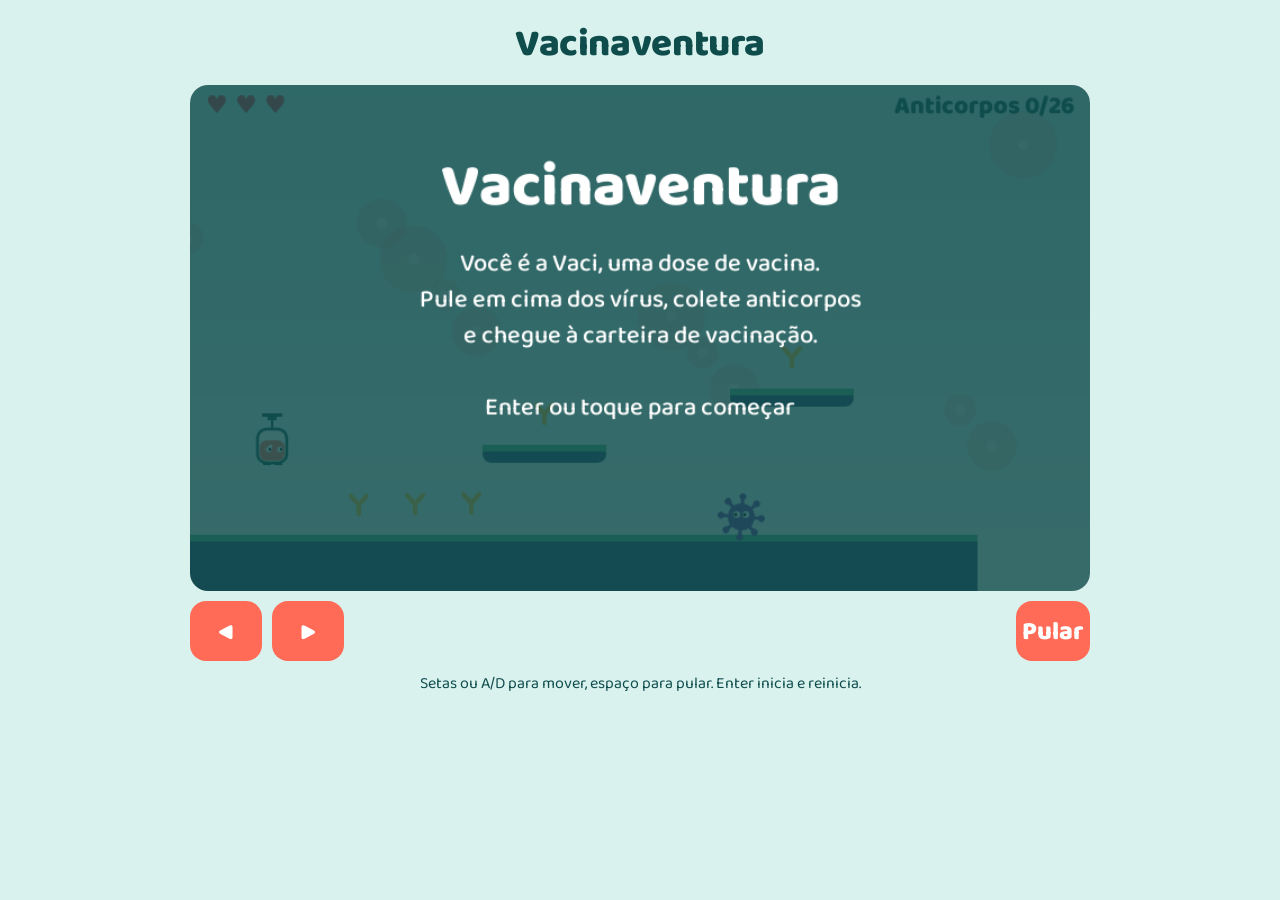
==== vacinaventura.html @ e06d0c9a "Add files via upload" ====
<!DOCTYPE html>
<html lang="pt-BR">
<head>
<meta charset="utf-8">
<meta name="viewport" content="width=device-width, initial-scale=1, viewport-fit=cover">
<title>Vacinaventura</title>
<link rel="stylesheet" href="https://fonts.googleapis.com/css2?family=Baloo+2:wght@500;800&display=swap">
<style>
:root{--bg:#d9f2ee;--ink:#0f4c4c;--card:#ffffff;--btn:#ff6b57;--btnink:#ffffff;color-scheme:light;box-sizing:border-box;padding-top:env(safe-area-inset-top,0px);padding-bottom:env(safe-area-inset-bottom,0px)}
@media (prefers-color-scheme:dark){:root:not([data-theme="light"]){--bg:#0e2a33;--ink:#d9f2ee;--card:#17414d;--btn:#ff7d6a;--btnink:#2a0b07;color-scheme:dark}}
:root[data-theme="dark"]{--bg:#0e2a33;--ink:#d9f2ee;--card:#17414d;--btn:#ff7d6a;--btnink:#2a0b07;color-scheme:dark}
*{box-sizing:border-box}
html,body{margin:0}
body{background:var(--bg);color:var(--ink);font-family:"Baloo 2",system-ui,sans-serif;display:flex;flex-direction:column;align-items:center;gap:10px;padding:14px 12px 20px;min-height:100vh}
h1{margin:0;font-size:clamp(1.6rem,5vw,2.4rem);font-weight:800;letter-spacing:-.01em}
canvas{width:100%;max-width:900px;aspect-ratio:16/9;border-radius:18px;background:var(--card);touch-action:none;display:block}
.pad{display:flex;gap:10px;width:100%;max-width:900px;justify-content:space-between}
.pad div{display:flex;gap:10px}
.pad button{font:inherit;font-weight:800;font-size:1.6rem;min-width:72px;height:60px;border:0;border-radius:16px;background:var(--btn);color:var(--btnink);touch-action:none;user-select:none}
.pad button:focus-visible{outline:3px solid var(--ink);outline-offset:2px}
p{margin:0;font-size:1rem;max-width:60ch;text-align:center}
</style>
</head>
<body>
<h1>Vacinaventura</h1>
<canvas id="g" width="800" height="450" aria-label="Jogo de plataforma: a Vaci, uma dose de vacina, enfrenta vírus"></canvas>
<div class="pad" id="pad">
  <div><button data-k="l" aria-label="Esquerda">◀</button><button data-k="r" aria-label="Direita">▶</button></div>
  <div><button data-k="j" aria-label="Pular">Pular</button></div>
</div>
<p>Setas ou A/D para mover, espaço para pular. Enter inicia e reinicia.</p>
<script>
const c=document.getElementById('g'),x=c.getContext('2d');
const W=800,H=450,LW=3200,F='"Baloo 2",system-ui,sans-serif';
const COL={sky1:'#bfe9e4',sky2:'#eefaf7',ground:'#2b4a6f',top:'#4fb286',liq:'#ff6b57',ink:'#0f4c4c',vir:'#6b3fa0',ab:'#ffc233'};
// plataformas [x,y,w,h]
const P=[[0,400,700,50],[800,400,700,50],[1620,400,680,50],[2420,400,780,50],
[260,320,110,16],[480,270,110,16],[900,320,120,16],[1080,250,110,16],[1260,310,100,16],[1380,230,110,16],
[1525,340,60,16],[1700,320,110,16],[1880,260,120,16],[2060,330,100,16],[2180,240,100,16],
[2520,320,110,16],[2700,260,110,16],[2880,320,100,16]];
// vírus [x, topo da plataforma, min, max]
const V0=[[450,400,330,650],[1000,400,820,1450],[1250,400,1100,1480],[1760,400,1640,2280],[2050,400,1900,2280],
[1900,260,1885,1990],[2540,320,2525,2620],[2600,400,2440,3000],[2900,400,2700,3150]];
let V,A,cam,p,st='start',cp,cps=[60,1250,2500],got=0,t=0,msg='';
const total=P.length-4+12;
function buildItems(){A=[];for(let i=4;i<P.length;i++){const q=P[i];A.push({x:q[0]+q[2]/2,y:q[1]-30,on:1})}
 [150,200,250,1150,1190,1700,1760,2480,2540,2600,3000,3050].forEach(px=>A.push({x:px,y:372,on:1}))}
function reset(full){V=V0.map(v=>({x:v[2]+(v[3]-v[2])/2,y:v[1]-16,mn:v[2],mx:v[3],d:Math.random()<.5?-1:1,on:1}));
 if(full){buildItems();got=0;cp=0;p={x:60,y:300,w:26,h:38,vx:0,vy:0,g:0,hp:3,inv:0,f:1,coy:0,jb:0};}
 else{p.x=cps[cp];p.y=300;p.vx=p.vy=0;p.hp=3;p.inv=90}}
const K={l:0,r:0,j:0,jp:0};
const map={ArrowLeft:'l',a:'l',A:'l',ArrowRight:'r',d:'r',D:'r',ArrowUp:'j',w:'j',W:'j',' ':'j'};
addEventListener('keydown',e=>{if(map[e.key]){K[map[e.key]]=1;if(map[e.key]=='j')p&&(p.jb=8);e.preventDefault()}
 if(e.key=='Enter'||(e.key==' '&&st!='play'))go()});
addEventListener('keyup',e=>{if(map[e.key])K[map[e.key]]=0});
document.querySelectorAll('#pad button').forEach(b=>{const k=b.dataset.k;
 b.addEventListener('pointerdown',e=>{e.preventDefault();K[k]=1;if(k=='j'){p.jb=8;if(st!='play')go()}});
 ['pointerup','pointerleave','pointercancel'].forEach(n=>b.addEventListener(n,()=>K[k]=0))});
c.addEventListener('pointerdown',()=>{if(st!='play')go()});
function go(){if(st=='start'||st=='win'){reset(1);st='play'}else if(st=='lose'){reset(0);st='play'}}
const hit=(a,b)=>a.x<b[0]+b[2]&&a.x+a.w>b[0]&&a.y<b[1]+b[3]&&a.y+a.h>b[1];
function move(o,dx,dy){o.x+=dx;for(const q of P)if(hit(o,q)){if(dx>0)o.x=q[0]-o.w;else if(dx<0)o.x=q[0]+q[2]}
 o.y+=dy;o.g=0;for(const q of P)if(hit(o,q)){if(dy>0){o.y=q[1]-o.h;o.vy=0;o.g=1}else if(dy<0){o.y=q[1]+q[3];o.vy=0}}}
function hurt(){if(p.inv>0)return;p.hp--;p.inv=90;if(p.hp<=0){st='lose'}}
function update(){t++;if(st!='play')return;
 const ax=K.r-K.l;if(ax){p.vx+=ax*.5;p.f=ax}else p.vx*=.8;
 p.vx=Math.max(-3.7,Math.min(3.7,p.vx));
 p.coy=p.g?6:p.coy-1;p.jb--;
 if(p.jb>0&&p.coy>0){p.vy=-12.2;p.coy=0;p.jb=0;p.g=0}
 if(!K.j&&p.vy<-4)p.vy=-4;
 p.vy=Math.min(p.vy+.6,14);
 move(p,p.vx,p.vy);
 if(p.x<0)p.x=0;if(p.x>LW-p.w)p.x=LW-p.w;
 if(p.inv>0)p.inv--;
 if(p.y>H+80){p.hp--;if(p.hp<=0){st='lose';p.y=300;p.x=cps[cp];p.vy=0}else{p.x=cps[cp];p.y=300;p.vx=p.vy=0;p.inv=90}}
 for(let i=cps.length-1;i>cp;i--)if(p.x>cps[i]){cp=i;msg='Ponto de vacinação alcançado';mt=120}
 for(const v of V){if(!v.on)continue;v.x+=v.d*1.1;if(v.x<v.mn||v.x>v.mx)v.d*=-1;
  const r={x:v.x-15,y:v.y-15,w:30,h:30};
  if(p.x<r.x+r.w&&p.x+p.w>r.x&&p.y<r.y+r.h&&p.y+p.h>r.y){
   if(p.vy>0&&p.y+p.h<r.y+18){v.on=0;p.vy=-9;}else hurt()}}
 for(const a of A){if(a.on&&Math.abs(a.x-(p.x+13))<20&&Math.abs(a.y-(p.y+19))<28){a.on=0;got++;if(got%10==0&&p.hp<5){p.hp++;msg='Reforço! +1 vida';mt=120}}}
 if(hit(p,[3060,320,60,80])){st='win'}
 cam=Math.max(0,Math.min(LW-W,p.x-W/2+13));}
let mt=0;cam=0;
function circ(px,py,r,f){x.fillStyle=f;x.beginPath();x.arc(px,py,r,0,7);x.fill()}
function draw(){
 const g=x.createLinearGradient(0,0,0,H);g.addColorStop(0,COL.sky1);g.addColorStop(1,COL.sky2);x.fillStyle=g;x.fillRect(0,0,W,H);
 for(let i=0;i<14;i++){const bx=((i*257-cam*.3+t*.15)%1000+1000)%1000-100,by=40+(i*83)%300;circ(bx,by,14+(i%3)*8,'rgba(255,107,87,.18)');circ(bx,by,5,'rgba(255,255,255,.5)')}
 x.save();x.translate(-Math.round(cam),0);
 for(const q of P){x.fillStyle=COL.ground;x.beginPath();x.roundRect(q[0],q[1],q[2],q[3],q[3]<30?8:0);x.fill();x.fillStyle=COL.top;x.fillRect(q[0],q[1],q[2],6)}
 // carteira de vacinação
 x.fillStyle='#fff';x.strokeStyle=COL.ink;x.lineWidth=3;x.beginPath();x.roundRect(3070,332,44,68,6);x.fill();x.stroke();
 x.fillStyle=COL.liq;x.fillRect(3070,332,44,14);x.fillStyle=COL.ink;x.fillRect(3080,356,24,3);x.fillRect(3080,364,18,3);
 x.strokeStyle='#d33';x.lineWidth=3;x.beginPath();x.arc(3092,386,8,0,7);x.stroke();
 for(const a of A){if(!a.on)continue;const b=Math.sin(t/12+a.x)*3;x.strokeStyle=COL.ab;x.lineWidth=4;x.lineCap='round';x.beginPath();x.moveTo(a.x,a.y+8+b);x.lineTo(a.x,a.y+b);x.lineTo(a.x-7,a.y-8+b);x.moveTo(a.x,a.y+b);x.lineTo(a.x+7,a.y-8+b);x.stroke()}
 for(const v of V){if(!v.on)continue;x.save();x.translate(v.x,v.y);x.rotate(t/40*v.d);x.strokeStyle=COL.vir;x.lineWidth=3;
  for(let k=0;k<8;k++){const an=k*Math.PI/4;x.beginPath();x.moveTo(Math.cos(an)*10,Math.sin(an)*10);x.lineTo(Math.cos(an)*17,Math.sin(an)*17);x.stroke();circ(Math.cos(an)*18,Math.sin(an)*18,3,COL.vir)}
  x.restore();circ(v.x,v.y,12,COL.vir);circ(v.x-4,v.y-2,3,'#fff');circ(v.x+4,v.y-2,3,'#fff');circ(v.x-4+v.d,v.y-2,1.5,'#000');circ(v.x+4+v.d,v.y-2,1.5,'#000')}
 if(!(p.inv>0&&Math.floor(t/4)%2)){
  const px=p.x,py=p.y,ph=Math.floor(t/6)%2&&Math.abs(p.vx)>.5&&p.g?3:0;
  x.fillStyle=COL.ink;x.fillRect(px+5,py+34,7,4+ph*0);x.fillRect(px+15,py+34,7,4+(ph?-0:0));
  x.fillStyle='#fff';x.strokeStyle=COL.ink;x.lineWidth=2.5;x.beginPath();x.roundRect(px,py+6,26,30,8);x.fill();x.stroke();
  x.fillStyle=COL.liq;x.beginPath();x.roundRect(px+2,py+16,22,18,6);x.fill();
  x.fillStyle=COL.ink;x.fillRect(px+9,py-6,8,4);x.fillRect(px+12,py-2,2,8);x.fillRect(px+4,py-8,18,3);
  x.fillStyle='#fff';x.fillRect(px+10,py+20,3,3);
  circ(px+8+p.f*2,py+24,2.6,'#fff');circ(px+18+p.f*2,py+24,2.6,'#fff');circ(px+8+p.f*3,py+24,1.2,'#000');circ(px+18+p.f*3,py+24,1.2,'#000');}
 x.restore();
 // HUD
 x.font='800 22px '+F;x.textBaseline='top';x.fillStyle=COL.ink;
 for(let i=0;i<p.hp;i++){x.fillStyle='#e0364a';x.fillText('♥',14+i*26,10)}
 x.fillStyle=COL.ink;x.textAlign='right';x.fillText('Anticorpos '+got+'/'+total,W-14,10);x.textAlign='left';
 if(mt>0&&st=='play'){mt--;x.textAlign='center';x.font='800 20px '+F;x.fillStyle=COL.ink;x.fillText(msg,W/2,50);x.textAlign='left'}
 if(st!='play')overlay();}
function overlay(){x.fillStyle='rgba(15,76,76,.82)';x.fillRect(0,0,W,H);x.textAlign='center';x.fillStyle='#fff';
 let T,L;
 if(st=='start'){T='Vacinaventura';L=['Você é a Vaci, uma dose de vacina.','Pule em cima dos vírus, colete anticorpos','e chegue à carteira de vacinação.','','Enter ou toque para começar']}
 else if(st=='lose'){T='Quase lá!';L=['Os vírus venceram esta rodada.','Você volta do último ponto de vacinação.','','Enter ou toque para tentar de novo']}
 else{T='Imunizado!';L=['Carimbo na carteira. Anticorpos: '+got+'/'+total+'.','Vacinas ensinam o corpo a se defender','antes de a doença chegar. Mantenha a sua em dia.','','Enter ou toque para jogar de novo']}
 x.font='800 54px '+F;x.fillText(T,W/2,70);x.font='500 22px '+F;L.forEach((s,i)=>x.fillText(s,W/2,150+i*32));x.textAlign='left'}
reset(1);st='start';
let last=0,acc=0;
function loop(ts){acc+=Math.min(ts-last,100);last=ts;while(acc>=1000/60){update();acc-=1000/60}draw();requestAnimationFrame(loop)}
requestAnimationFrame(ts=>{last=ts;loop(ts)});
</script>
</body>
</html>
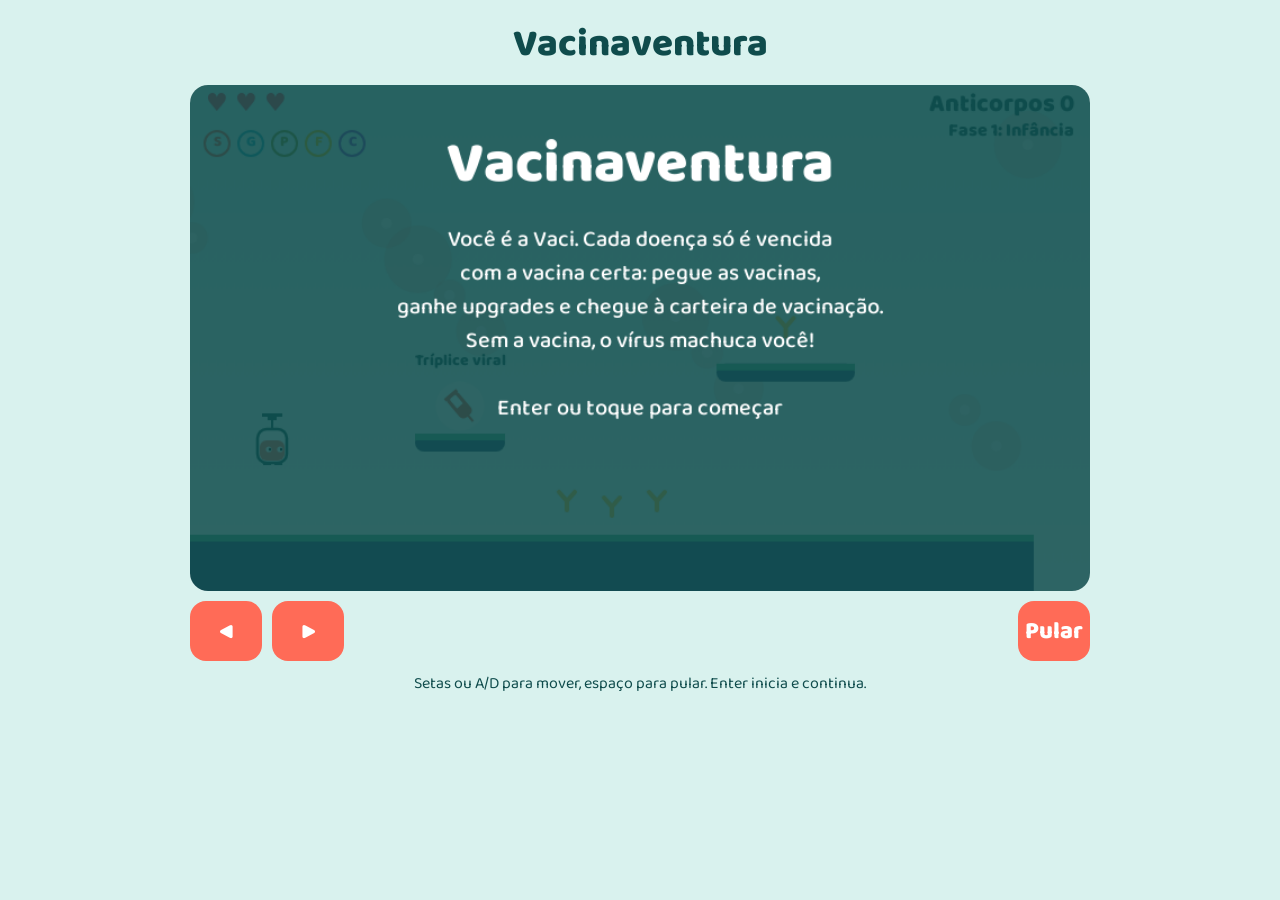
==== commit 318675bf: "Add files via upload" ====
--- a/vacinaventura.html
+++ b/vacinaventura.html
@@ -6,118 +6,167 @@
 <title>Vacinaventura</title>
 <link rel="stylesheet" href="https://fonts.googleapis.com/css2?family=Baloo+2:wght@500;800&display=swap">
 <style>
-:root{--bg:#d9f2ee;--ink:#0f4c4c;--card:#ffffff;--btn:#ff6b57;--btnink:#ffffff;color-scheme:light;box-sizing:border-box;padding-top:env(safe-area-inset-top,0px);padding-bottom:env(safe-area-inset-bottom,0px)}
+:root{--bg:#d9f2ee;--ink:#0f4c4c;--card:#fff;--btn:#ff6b57;--btnink:#fff;color-scheme:light;box-sizing:border-box;padding-top:env(safe-area-inset-top,0px);padding-bottom:env(safe-area-inset-bottom,0px)}
 @media (prefers-color-scheme:dark){:root:not([data-theme="light"]){--bg:#0e2a33;--ink:#d9f2ee;--card:#17414d;--btn:#ff7d6a;--btnink:#2a0b07;color-scheme:dark}}
 :root[data-theme="dark"]{--bg:#0e2a33;--ink:#d9f2ee;--card:#17414d;--btn:#ff7d6a;--btnink:#2a0b07;color-scheme:dark}
 *{box-sizing:border-box}
 html,body{margin:0}
 body{background:var(--bg);color:var(--ink);font-family:"Baloo 2",system-ui,sans-serif;display:flex;flex-direction:column;align-items:center;gap:10px;padding:14px 12px 20px;min-height:100vh}
-h1{margin:0;font-size:clamp(1.6rem,5vw,2.4rem);font-weight:800;letter-spacing:-.01em}
+h1{margin:0;font-size:clamp(1.6rem,5vw,2.4rem);font-weight:800}
 canvas{width:100%;max-width:900px;aspect-ratio:16/9;border-radius:18px;background:var(--card);touch-action:none;display:block}
 .pad{display:flex;gap:10px;width:100%;max-width:900px;justify-content:space-between}
 .pad div{display:flex;gap:10px}
-.pad button{font:inherit;font-weight:800;font-size:1.6rem;min-width:72px;height:60px;border:0;border-radius:16px;background:var(--btn);color:var(--btnink);touch-action:none;user-select:none}
+.pad button{font:inherit;font-weight:800;font-size:1.5rem;min-width:72px;height:60px;border:0;border-radius:16px;background:var(--btn);color:var(--btnink);touch-action:none;user-select:none}
 .pad button:focus-visible{outline:3px solid var(--ink);outline-offset:2px}
-p{margin:0;font-size:1rem;max-width:60ch;text-align:center}
+p{margin:0;max-width:60ch;text-align:center}
 </style>
 </head>
 <body>
 <h1>Vacinaventura</h1>
-<canvas id="g" width="800" height="450" aria-label="Jogo de plataforma: a Vaci, uma dose de vacina, enfrenta vírus"></canvas>
-<div class="pad" id="pad">
+<canvas id="g" width="800" height="450" aria-label="Jogo de plataforma: a Vaci usa vacinas como upgrades para derrotar doenças"></canvas>
+<div class="pad">
   <div><button data-k="l" aria-label="Esquerda">◀</button><button data-k="r" aria-label="Direita">▶</button></div>
   <div><button data-k="j" aria-label="Pular">Pular</button></div>
 </div>
-<p>Setas ou A/D para mover, espaço para pular. Enter inicia e reinicia.</p>
+<p>Setas ou A/D para mover, espaço para pular. Enter inicia e continua.</p>
 <script>
 const c=document.getElementById('g'),x=c.getContext('2d');
-const W=800,H=450,LW=3200,F='"Baloo 2",system-ui,sans-serif';
-const COL={sky1:'#bfe9e4',sky2:'#eefaf7',ground:'#2b4a6f',top:'#4fb286',liq:'#ff6b57',ink:'#0f4c4c',vir:'#6b3fa0',ab:'#ffc233'};
-// plataformas [x,y,w,h]
-const P=[[0,400,700,50],[800,400,700,50],[1620,400,680,50],[2420,400,780,50],
-[260,320,110,16],[480,270,110,16],[900,320,120,16],[1080,250,110,16],[1260,310,100,16],[1380,230,110,16],
-[1525,340,60,16],[1700,320,110,16],[1880,260,120,16],[2060,330,100,16],[2180,240,100,16],
-[2520,320,110,16],[2700,260,110,16],[2880,320,100,16]];
-// vírus [x, topo da plataforma, min, max]
-const V0=[[450,400,330,650],[1000,400,820,1450],[1250,400,1100,1480],[1760,400,1640,2280],[2050,400,1900,2280],
-[1900,260,1885,1990],[2540,320,2525,2620],[2600,400,2440,3000],[2900,400,2700,3150]];
-let V,A,cam,p,st='start',cp,cps=[60,1250,2500],got=0,t=0,msg='';
-const total=P.length-4+12;
-function buildItems(){A=[];for(let i=4;i<P.length;i++){const q=P[i];A.push({x:q[0]+q[2]/2,y:q[1]-30,on:1})}
- [150,200,250,1150,1190,1700,1760,2480,2540,2600,3000,3050].forEach(px=>A.push({x:px,y:372,on:1}))}
-function reset(full){V=V0.map(v=>({x:v[2]+(v[3]-v[2])/2,y:v[1]-16,mn:v[2],mx:v[3],d:Math.random()<.5?-1:1,on:1}));
- if(full){buildItems();got=0;cp=0;p={x:60,y:300,w:26,h:38,vx:0,vy:0,g:0,hp:3,inv:0,f:1,coy:0,jb:0};}
- else{p.x=cps[cp];p.y=300;p.vx=p.vy=0;p.hp=3;p.inv=90}}
-const K={l:0,r:0,j:0,jp:0};
+const W=800,H=450,F='"Baloo 2",system-ui,sans-serif',INK='#0f4c4c';
+const D={
+sar:{n:'Sarampo',v:'Tríplice viral',u:'Pulo duplo',col:'#e8503a',l:'S',f:'A tríplice viral protege contra sarampo, caxumba e rubéola.'},
+gri:{n:'Gripe',v:'Influenza',u:'Corrida veloz',col:'#18a5b8',l:'G',f:'A vacina da gripe é atualizada todos os anos.'},
+pol:{n:'Poliomielite',v:'Pólio',u:'Super pulo',col:'#7a8f2a',l:'P',f:'A vacina da pólio ajuda a manter o país livre da doença.'},
+feb:{n:'Febre amarela',v:'Febre amarela',u:'Planar (segure pular no ar)',col:'#e6b800',l:'F',f:'A vacina da febre amarela é oferecida pelo SUS.'},
+cov:{n:'Covid-19',v:'Covid-19',u:'Escudo',col:'#7a3fb0',l:'C',f:'As vacinas contra a covid-19 reduzem os casos graves.'}};
+const KEYS=['sar','gri','pol','feb','cov'];
+const LV=[{n:'Infância',nw:['sar'],mx:['sar']},{n:'Inverno',nw:['gri'],mx:['gri','sar']},
+{n:'Trópicos',nw:['pol','feb'],mx:['pol','feb','sar','gri']},{n:'Pandemia',nw:['cov'],mx:['cov','gri','pol','feb','sar']}];
+let LW,P,V,A,I,cps,goal,cam=0,p,st='start',cp=0,got=0,t=0,mt=0,msg='',lv=0,have={},s=1;
+const rnd=()=>(s=s*16807%2147483647)/2147483647;
+function build(n){
+ s=n*977+13;const L=LV[n];LW=2800+n*450;P=[];V=[];A=[];I=[];cps=[60];
+ let px=0,i=0;const sg=[];
+ while(px<LW){
+  const last=i>0&&LW-px<1100,len=i==0?750:last?Math.max(LW-px,520):420+rnd()*260;
+  if(last)LW=px+len;
+  P.push([px,400,len,50]);sg.push([px,len]);
+  const gap=100+rnd()*30;
+  if(!last&&gap>112)P.push([px+len+gap/2-30,350,60,16]);
+  px+=len+gap;i++}
+ sg.forEach(([sx,len],j)=>{
+  const m=1+(rnd()<.6?1:0);
+  for(let k=0;k<m;k++){const w=90+rnd()*40,fx=sx+80+rnd()*Math.max(1,len-w-160),fy=235+rnd()*85;P.push([fx,fy,w,16]);A.push({x:fx+w/2,y:fy-30,on:1})}
+  for(let a=0;a<3;a++)A.push({x:sx+len/2-40+a*40,y:372,on:1});
+  if(j>0){const cnt=1+(n>0?1:0)+(rnd()<.4?1:0);
+   for(let e=0;e<cnt;e++){const k=(e==0&&j<=L.nw.length)?L.nw[j-1]:L.mx[Math.floor(rnd()*L.mx.length)],ex=sx+70+rnd()*Math.max(1,len-140);
+    V.push({k,x:ex,y:k=='feb'?330:384,mn:Math.max(sx+10,ex-90),mx:Math.min(sx+len-10,ex+90),d:rnd()<.5?-1:1,on:1})}
+   if(j%2==0)cps.push(sx+40)}});
+ L.nw.forEach((k,j)=>{if(have[k])return;const vx=240+j*240;P.push([vx-40,310,80,16]);I.push({k,x:vx,y:282})});
+ goal=LW-110;}
+function startLevel(){build(lv);cam=0;cp=0;
+ p={x:60,y:300,w:26,h:38,vx:0,vy:0,g:0,hp:3,inv:0,f:1,coy:0,jb:0,air:0,sh:have.cov?1:0};
+ msg='Fase '+(lv+1)+': '+LV[lv].n+(LV[lv].nw.some(k=>!have[k])?'. Pegue a vacina primeiro!':'');mt=200}
+function resp(){p.x=cps[cp];p.y=300;p.vx=p.vy=0;p.inv=90;p.sh=have.cov?1:0}
+const K={l:0,r:0,j:0};
 const map={ArrowLeft:'l',a:'l',A:'l',ArrowRight:'r',d:'r',D:'r',ArrowUp:'j',w:'j',W:'j',' ':'j'};
-addEventListener('keydown',e=>{if(map[e.key]){K[map[e.key]]=1;if(map[e.key]=='j')p&&(p.jb=8);e.preventDefault()}
+addEventListener('keydown',e=>{const k=map[e.key];if(k){K[k]=1;if(k=='j'&&p)p.jb=8;e.preventDefault()}
  if(e.key=='Enter'||(e.key==' '&&st!='play'))go()});
 addEventListener('keyup',e=>{if(map[e.key])K[map[e.key]]=0});
-document.querySelectorAll('#pad button').forEach(b=>{const k=b.dataset.k;
+document.querySelectorAll('.pad button').forEach(b=>{const k=b.dataset.k;
  b.addEventListener('pointerdown',e=>{e.preventDefault();K[k]=1;if(k=='j'){p.jb=8;if(st!='play')go()}});
  ['pointerup','pointerleave','pointercancel'].forEach(n=>b.addEventListener(n,()=>K[k]=0))});
 c.addEventListener('pointerdown',()=>{if(st!='play')go()});
-function go(){if(st=='start'||st=='win'){reset(1);st='play'}else if(st=='lose'){reset(0);st='play'}}
+function go(){
+ if(st=='start'||st=='win'){lv=0;have={};got=0;startLevel();st='play'}
+ else if(st=='lvl'){lv++;startLevel();st='play'}
+ else if(st=='lose'){p.hp=3;resp();st='play'}}
 const hit=(a,b)=>a.x<b[0]+b[2]&&a.x+a.w>b[0]&&a.y<b[1]+b[3]&&a.y+a.h>b[1];
 function move(o,dx,dy){o.x+=dx;for(const q of P)if(hit(o,q)){if(dx>0)o.x=q[0]-o.w;else if(dx<0)o.x=q[0]+q[2]}
  o.y+=dy;o.g=0;for(const q of P)if(hit(o,q)){if(dy>0){o.y=q[1]-o.h;o.vy=0;o.g=1}else if(dy<0){o.y=q[1]+q[3];o.vy=0}}}
-function hurt(){if(p.inv>0)return;p.hp--;p.inv=90;if(p.hp<=0){st='lose'}}
+function hurt(){if(p.inv>0)return;
+ if(p.sh){p.sh=0;p.inv=60;msg='Escudo gasto';mt=60;return}
+ p.hp--;p.inv=90;if(p.hp<=0)st='lose'}
 function update(){t++;if(st!='play')return;
- const ax=K.r-K.l;if(ax){p.vx+=ax*.5;p.f=ax}else p.vx*=.8;
- p.vx=Math.max(-3.7,Math.min(3.7,p.vx));
- p.coy=p.g?6:p.coy-1;p.jb--;
- if(p.jb>0&&p.coy>0){p.vy=-12.2;p.coy=0;p.jb=0;p.g=0}
+ const ax=K.r-K.l,mx=have.gri?4.9:3.7;
+ if(ax){p.vx+=ax*.5;p.f=ax}else p.vx*=.8;
+ p.vx=Math.max(-mx,Math.min(mx,p.vx));
+ p.coy=p.g?6:p.coy-1;p.jb--;if(p.g)p.air=0;
+ if(p.jb>0){
+  if(p.coy>0){p.vy=have.pol?-14:-12.2;p.coy=0;p.jb=0;p.g=0}
+  else if(have.sar&&!p.air){p.vy=-11.5;p.air=1;p.jb=0}}
  if(!K.j&&p.vy<-4)p.vy=-4;
  p.vy=Math.min(p.vy+.6,14);
+ if(have.feb&&K.j&&p.vy>1.8&&!p.g)p.vy=1.8;
  move(p,p.vx,p.vy);
- if(p.x<0)p.x=0;if(p.x>LW-p.w)p.x=LW-p.w;
+ if(p.x<0)p.x=0;
  if(p.inv>0)p.inv--;
- if(p.y>H+80){p.hp--;if(p.hp<=0){st='lose';p.y=300;p.x=cps[cp];p.vy=0}else{p.x=cps[cp];p.y=300;p.vx=p.vy=0;p.inv=90}}
+ if(p.y>H+80){p.hp--;if(p.hp<=0){st='lose';resp()}else resp()}
  for(let i=cps.length-1;i>cp;i--)if(p.x>cps[i]){cp=i;msg='Ponto de vacinação alcançado';mt=120}
- for(const v of V){if(!v.on)continue;v.x+=v.d*1.1;if(v.x<v.mn||v.x>v.mx)v.d*=-1;
-  const r={x:v.x-15,y:v.y-15,w:30,h:30};
-  if(p.x<r.x+r.w&&p.x+p.w>r.x&&p.y<r.y+r.h&&p.y+p.h>r.y){
-   if(p.vy>0&&p.y+p.h<r.y+18){v.on=0;p.vy=-9;}else hurt()}}
- for(const a of A){if(a.on&&Math.abs(a.x-(p.x+13))<20&&Math.abs(a.y-(p.y+19))<28){a.on=0;got++;if(got%10==0&&p.hp<5){p.hp++;msg='Reforço! +1 vida';mt=120}}}
- if(hit(p,[3060,320,60,80])){st='win'}
- cam=Math.max(0,Math.min(LW-W,p.x-W/2+13));}
-let mt=0;cam=0;
+ for(const v of V){if(!v.on)continue;v.x+=v.d*(v.k=='feb'?1.4:1.1);if(v.x<v.mn||v.x>v.mx)v.d*=-1;
+  if(p.x<v.x+15&&p.x+p.w>v.x-15&&p.y<v.y+15&&p.y+p.h>v.y-15){
+   if(have[v.k]){v.on=0;msg='Imune! '+D[v.k].n+' derrotado';mt=70}
+   else if(p.vy>0&&p.y+p.h<v.y+4){p.vy=-10;msg='Sem a vacina '+D[v.k].v+' não adianta!';mt=100}
+   else hurt()}}
+ for(let i=I.length-1;i>=0;i--){const it=I[i];
+  if(Math.abs(it.x-(p.x+13))<26&&Math.abs(it.y-(p.y+19))<34){have[it.k]=1;I.splice(i,1);if(it.k=='cov')p.sh=1;
+   msg='Vacina '+D[it.k].v+'! Upgrade: '+D[it.k].u;mt=220}}
+ for(const a of A){if(a.on&&Math.abs(a.x-(p.x+13))<20&&Math.abs(a.y-(p.y+19))<28){a.on=0;got++;
+  if(got%10==0&&p.hp<5){p.hp++;msg='Reforço! +1 vida';mt=120}}}
+ if(p.x>goal-10&&p.y>300)st=lv==LV.length-1?'win':'lvl';
+ cam=Math.max(0,Math.min(LW-W+60,p.x-W/2+13));}
 function circ(px,py,r,f){x.fillStyle=f;x.beginPath();x.arc(px,py,r,0,7);x.fill()}
+function dis(v){const d=D[v.k],k=v.k,y=v.y+(k=='feb'?Math.sin(t/10)*6:0);x.save();x.translate(v.x,y);
+ if(k=='gri'||k=='cov'){x.rotate(t/40*v.d);x.strokeStyle=d.col;x.lineWidth=3;
+  for(let i=0;i<8;i++){const a=i*Math.PI/4;x.beginPath();x.moveTo(Math.cos(a)*10,Math.sin(a)*10);x.lineTo(Math.cos(a)*17,Math.sin(a)*17);x.stroke();if(k=='cov')circ(Math.cos(a)*18,Math.sin(a)*18,3.5,d.col)}
+  x.rotate(-t/40*v.d)}
+ if(k=='pol'){x.fillStyle=d.col;x.beginPath();x.roundRect(-14,-14,28,28,6);x.fill();x.strokeStyle='#4d5c18';x.lineWidth=3;x.strokeRect(-8,5,16,6)}
+ else if(k=='feb'){x.fillStyle='rgba(255,255,255,.85)';const f=Math.sin(t/2)*4;
+  x.beginPath();x.ellipse(-7,-13,5,9+f,-.5,0,7);x.fill();x.beginPath();x.ellipse(7,-13,5,9+f,.5,0,7);x.fill();
+  circ(0,0,13,d.col);x.fillStyle='#8a6d00';x.fillRect(-12,5,24,3);x.fillRect(-1,12,2,7)}
+ else circ(0,0,k=='sar'?14:12,d.col);
+ if(k=='sar')[[-8,-6],[7,-9],[9,5],[-6,8],[0,11]].forEach(q=>circ(q[0],q[1],2.2,'#8f1f10'));
+ circ(-4,-2,3,'#fff');circ(4,-2,3,'#fff');circ(-4+v.d,-2,1.5,'#000');circ(4+v.d,-2,1.5,'#000');
+ x.restore();
+ if(Math.abs(v.x-p.x)<280){x.font='800 13px '+F;x.textAlign='center';x.fillStyle=INK;x.fillText(d.n,v.x,v.y-38);x.textAlign='left'}}
 function draw(){
- const g=x.createLinearGradient(0,0,0,H);g.addColorStop(0,COL.sky1);g.addColorStop(1,COL.sky2);x.fillStyle=g;x.fillRect(0,0,W,H);
+ const g=x.createLinearGradient(0,0,0,H);g.addColorStop(0,'#bfe9e4');g.addColorStop(1,'#eefaf7');x.fillStyle=g;x.fillRect(0,0,W,H);
+ x.textBaseline='top';
  for(let i=0;i<14;i++){const bx=((i*257-cam*.3+t*.15)%1000+1000)%1000-100,by=40+(i*83)%300;circ(bx,by,14+(i%3)*8,'rgba(255,107,87,.18)');circ(bx,by,5,'rgba(255,255,255,.5)')}
  x.save();x.translate(-Math.round(cam),0);
- for(const q of P){x.fillStyle=COL.ground;x.beginPath();x.roundRect(q[0],q[1],q[2],q[3],q[3]<30?8:0);x.fill();x.fillStyle=COL.top;x.fillRect(q[0],q[1],q[2],6)}
- // carteira de vacinação
- x.fillStyle='#fff';x.strokeStyle=COL.ink;x.lineWidth=3;x.beginPath();x.roundRect(3070,332,44,68,6);x.fill();x.stroke();
- x.fillStyle=COL.liq;x.fillRect(3070,332,44,14);x.fillStyle=COL.ink;x.fillRect(3080,356,24,3);x.fillRect(3080,364,18,3);
- x.strokeStyle='#d33';x.lineWidth=3;x.beginPath();x.arc(3092,386,8,0,7);x.stroke();
- for(const a of A){if(!a.on)continue;const b=Math.sin(t/12+a.x)*3;x.strokeStyle=COL.ab;x.lineWidth=4;x.lineCap='round';x.beginPath();x.moveTo(a.x,a.y+8+b);x.lineTo(a.x,a.y+b);x.lineTo(a.x-7,a.y-8+b);x.moveTo(a.x,a.y+b);x.lineTo(a.x+7,a.y-8+b);x.stroke()}
- for(const v of V){if(!v.on)continue;x.save();x.translate(v.x,v.y);x.rotate(t/40*v.d);x.strokeStyle=COL.vir;x.lineWidth=3;
-  for(let k=0;k<8;k++){const an=k*Math.PI/4;x.beginPath();x.moveTo(Math.cos(an)*10,Math.sin(an)*10);x.lineTo(Math.cos(an)*17,Math.sin(an)*17);x.stroke();circ(Math.cos(an)*18,Math.sin(an)*18,3,COL.vir)}
-  x.restore();circ(v.x,v.y,12,COL.vir);circ(v.x-4,v.y-2,3,'#fff');circ(v.x+4,v.y-2,3,'#fff');circ(v.x-4+v.d,v.y-2,1.5,'#000');circ(v.x+4+v.d,v.y-2,1.5,'#000')}
+ for(const q of P){x.fillStyle='#2b4a6f';x.beginPath();x.roundRect(q[0],q[1],q[2],q[3],q[3]<30?8:0);x.fill();x.fillStyle='#4fb286';x.fillRect(q[0],q[1],q[2],6)}
+ x.fillStyle='#fff';x.strokeStyle=INK;x.lineWidth=3;x.beginPath();x.roundRect(goal+10,332,44,68,6);x.fill();x.stroke();
+ x.fillStyle='#ff6b57';x.fillRect(goal+10,332,44,14);x.fillStyle=INK;x.fillRect(goal+20,356,24,3);x.fillRect(goal+20,364,18,3);
+ x.strokeStyle='#d33';x.beginPath();x.arc(goal+32,386,8,0,7);x.stroke();
+ for(const a of A){if(!a.on)continue;const b=Math.sin(t/12+a.x)*3;x.strokeStyle='#ffc233';x.lineWidth=4;x.lineCap='round';x.beginPath();x.moveTo(a.x,a.y+8+b);x.lineTo(a.x,a.y+b);x.lineTo(a.x-7,a.y-8+b);x.moveTo(a.x,a.y+b);x.lineTo(a.x+7,a.y-8+b);x.stroke()}
+ for(const it of I){const d=D[it.k],b=Math.sin(t/14)*4;circ(it.x,it.y+b,22,'rgba(255,255,255,.6)');
+  x.save();x.translate(it.x,it.y+b);x.rotate(-.7);x.fillStyle='#fff';x.strokeStyle=d.col;x.lineWidth=3;x.beginPath();x.roundRect(-5,-12,10,22,3);x.fill();x.stroke();
+  x.fillStyle=d.col;x.fillRect(-4,0,8,9);x.fillRect(-7,-14,14,3);x.fillRect(-1,10,2,8);x.restore();
+  x.font='800 14px '+F;x.textAlign='center';x.fillStyle=INK;x.fillText(d.v,it.x,it.y-46+b);x.textAlign='left'}
+ for(const v of V)if(v.on)dis(v);
  if(!(p.inv>0&&Math.floor(t/4)%2)){
-  const px=p.x,py=p.y,ph=Math.floor(t/6)%2&&Math.abs(p.vx)>.5&&p.g?3:0;
-  x.fillStyle=COL.ink;x.fillRect(px+5,py+34,7,4+ph*0);x.fillRect(px+15,py+34,7,4+(ph?-0:0));
-  x.fillStyle='#fff';x.strokeStyle=COL.ink;x.lineWidth=2.5;x.beginPath();x.roundRect(px,py+6,26,30,8);x.fill();x.stroke();
-  x.fillStyle=COL.liq;x.beginPath();x.roundRect(px+2,py+16,22,18,6);x.fill();
-  x.fillStyle=COL.ink;x.fillRect(px+9,py-6,8,4);x.fillRect(px+12,py-2,2,8);x.fillRect(px+4,py-8,18,3);
-  x.fillStyle='#fff';x.fillRect(px+10,py+20,3,3);
-  circ(px+8+p.f*2,py+24,2.6,'#fff');circ(px+18+p.f*2,py+24,2.6,'#fff');circ(px+8+p.f*3,py+24,1.2,'#000');circ(px+18+p.f*3,py+24,1.2,'#000');}
+  const px=p.x,py=p.y;
+  x.fillStyle=INK;x.fillRect(px+5,py+34,7,4);x.fillRect(px+15,py+34,7,4);
+  x.fillStyle='#fff';x.strokeStyle=INK;x.lineWidth=2.5;x.beginPath();x.roundRect(px,py+6,26,30,8);x.fill();x.stroke();
+  x.fillStyle='#ff6b57';x.beginPath();x.roundRect(px+2,py+16,22,18,6);x.fill();
+  x.fillStyle=INK;x.fillRect(px+9,py-6,8,4);x.fillRect(px+12,py-2,2,8);x.fillRect(px+4,py-8,18,3);
+  circ(px+8+p.f*2,py+24,2.6,'#fff');circ(px+18+p.f*2,py+24,2.6,'#fff');circ(px+8+p.f*3,py+24,1.2,'#000');circ(px+18+p.f*3,py+24,1.2,'#000');
+  if(p.sh){x.strokeStyle='rgba(122,63,176,.7)';x.lineWidth=3;x.beginPath();x.arc(px+13,py+18,28,0,7);x.stroke()}}
  x.restore();
- // HUD
- x.font='800 22px '+F;x.textBaseline='top';x.fillStyle=COL.ink;
- for(let i=0;i<p.hp;i++){x.fillStyle='#e0364a';x.fillText('♥',14+i*26,10)}
- x.fillStyle=COL.ink;x.textAlign='right';x.fillText('Anticorpos '+got+'/'+total,W-14,10);x.textAlign='left';
- if(mt>0&&st=='play'){mt--;x.textAlign='center';x.font='800 20px '+F;x.fillStyle=COL.ink;x.fillText(msg,W/2,50);x.textAlign='left'}
+ x.font='800 22px '+F;x.fillStyle='#e0364a';for(let i=0;i<p.hp;i++)x.fillText('♥',14+i*26,8);
+ x.fillStyle=INK;x.textAlign='right';x.fillText('Anticorpos '+got,W-14,8);x.font='800 16px '+F;x.fillText('Fase '+(lv+1)+': '+LV[lv].n,W-14,34);x.textAlign='center';
+ KEYS.forEach((k,i)=>{const d=D[k],bx=24+i*30;x.beginPath();x.arc(bx,52,11,0,7);if(have[k]){x.fillStyle=d.col;x.fill();x.fillStyle='#fff'}else{x.strokeStyle=d.col;x.lineWidth=2;x.stroke();x.fillStyle=d.col}
+  x.font='800 13px '+F;x.fillText(d.l,bx,45)});
+ if(mt>0&&st=='play'){mt--;x.font='800 20px '+F;x.fillStyle=INK;x.fillText(msg,W/2,76)}
+ x.textAlign='left';
  if(st!='play')overlay();}
-function overlay(){x.fillStyle='rgba(15,76,76,.82)';x.fillRect(0,0,W,H);x.textAlign='center';x.fillStyle='#fff';
+function overlay(){x.fillStyle='rgba(15,76,76,.86)';x.fillRect(0,0,W,H);x.textAlign='center';x.fillStyle='#fff';
  let T,L;
- if(st=='start'){T='Vacinaventura';L=['Você é a Vaci, uma dose de vacina.','Pule em cima dos vírus, colete anticorpos','e chegue à carteira de vacinação.','','Enter ou toque para começar']}
- else if(st=='lose'){T='Quase lá!';L=['Os vírus venceram esta rodada.','Você volta do último ponto de vacinação.','','Enter ou toque para tentar de novo']}
- else{T='Imunizado!';L=['Carimbo na carteira. Anticorpos: '+got+'/'+total+'.','Vacinas ensinam o corpo a se defender','antes de a doença chegar. Mantenha a sua em dia.','','Enter ou toque para jogar de novo']}
- x.font='800 54px '+F;x.fillText(T,W/2,70);x.font='500 22px '+F;L.forEach((s,i)=>x.fillText(s,W/2,150+i*32));x.textAlign='left'}
-reset(1);st='start';
+ if(st=='start'){T='Vacinaventura';L=['Você é a Vaci. Cada doença só é vencida','com a vacina certa: pegue as vacinas,','ganhe upgrades e chegue à carteira de vacinação.','Sem a vacina, o vírus machuca você!','','Enter ou toque para começar']}
+ else if(st=='lose'){T='Quase lá!';L=['As doenças venceram esta rodada.','Você volta do último ponto de vacinação.','','Enter ou toque para tentar de novo']}
+ else if(st=='lvl'){T='Fase concluída!';L=[];LV[lv].nw.forEach(k=>L.push(D[k].v+' = '+D[k].u,D[k].f));L.push('','Enter ou toque para a próxima fase')}
+ else{T='Imunizado!';L=['Todas as doenças foram derrotadas.','Anticorpos coletados: '+got+'.','Vacinas protegem você e quem está perto.','Mantenha a sua carteira em dia no posto de saúde.','','Enter ou toque para jogar de novo']}
+ x.font='800 52px '+F;x.fillText(T,W/2,50);x.font='500 20px '+F;L.forEach((q,i)=>x.fillText(q,W/2,130+i*30));x.textAlign='left'}
+startLevel();
 let last=0,acc=0;
 function loop(ts){acc+=Math.min(ts-last,100);last=ts;while(acc>=1000/60){update();acc-=1000/60}draw();requestAnimationFrame(loop)}
 requestAnimationFrame(ts=>{last=ts;loop(ts)});
